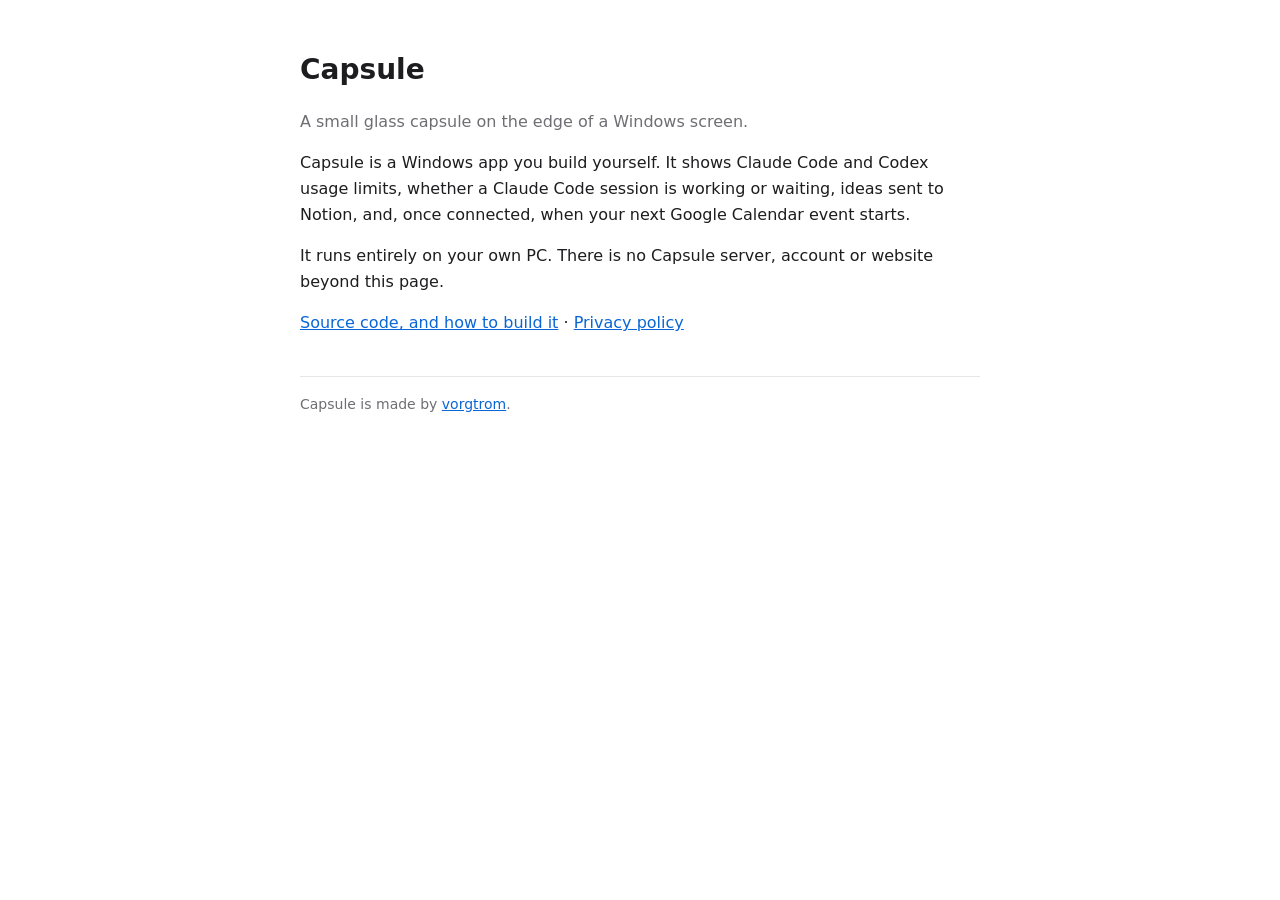
==== docs/index.html @ c1803cf8 "Import Capsule: a Windows notch for Claude Code, Codex, Notion ideas and Google Calendar The app, it" ====
<!doctype html>
<html lang="en">
<head>
<meta charset="utf-8">
<meta name="viewport" content="width=device-width, initial-scale=1">
<title>Capsule</title>
<link rel="stylesheet" href="style.css">
</head>
<body>
<main>
<h1>Capsule</h1>
<p class="muted">A small glass capsule on the edge of a Windows screen.</p>
<p>Capsule is a Windows app you build yourself. It shows Claude Code and Codex usage limits, whether a Claude Code
session is working or waiting, ideas sent to Notion, and, once connected, when your next Google Calendar event
starts.</p>
<p>It runs entirely on your own PC. There is no Capsule server, account or website beyond this page.</p>
<p><a href="https://github.com/vorgtrom/capsule-notch">Source code, and how to build it</a> &middot;
<a href="privacy.html">Privacy policy</a></p>
<footer>Capsule is made by <a href="https://github.com/vorgtrom">vorgtrom</a>.</footer>
</main>
</body>
</html>
---- docs/style.css ----
:root { --bg: #ffffff; --text: #1d1d1f; --muted: #6e6e73; --link: #0a66d6; --rule: #e5e5ea; }
@media (prefers-color-scheme: dark) { :root { --bg: #111113; --text: #f2f2f4; --muted: #a1a1a6; --link: #5aa2ff; --rule: #2c2c2e; } }
body { background: var(--bg); color: var(--text); font: 16px/1.6 "Segoe UI", system-ui, -apple-system, sans-serif; margin: 0; }
main { max-width: 680px; margin: 0 auto; padding: 48px 16px 64px; }
h1 { font-size: 28px; margin: 0 0 8px; }
h2 { font-size: 19px; margin: 32px 0 8px; }
p, li { color: var(--text); }
.muted { color: var(--muted); }
a { color: var(--link); }
footer { margin-top: 40px; padding-top: 16px; border-top: 1px solid var(--rule); font-size: 14px; color: var(--muted); }
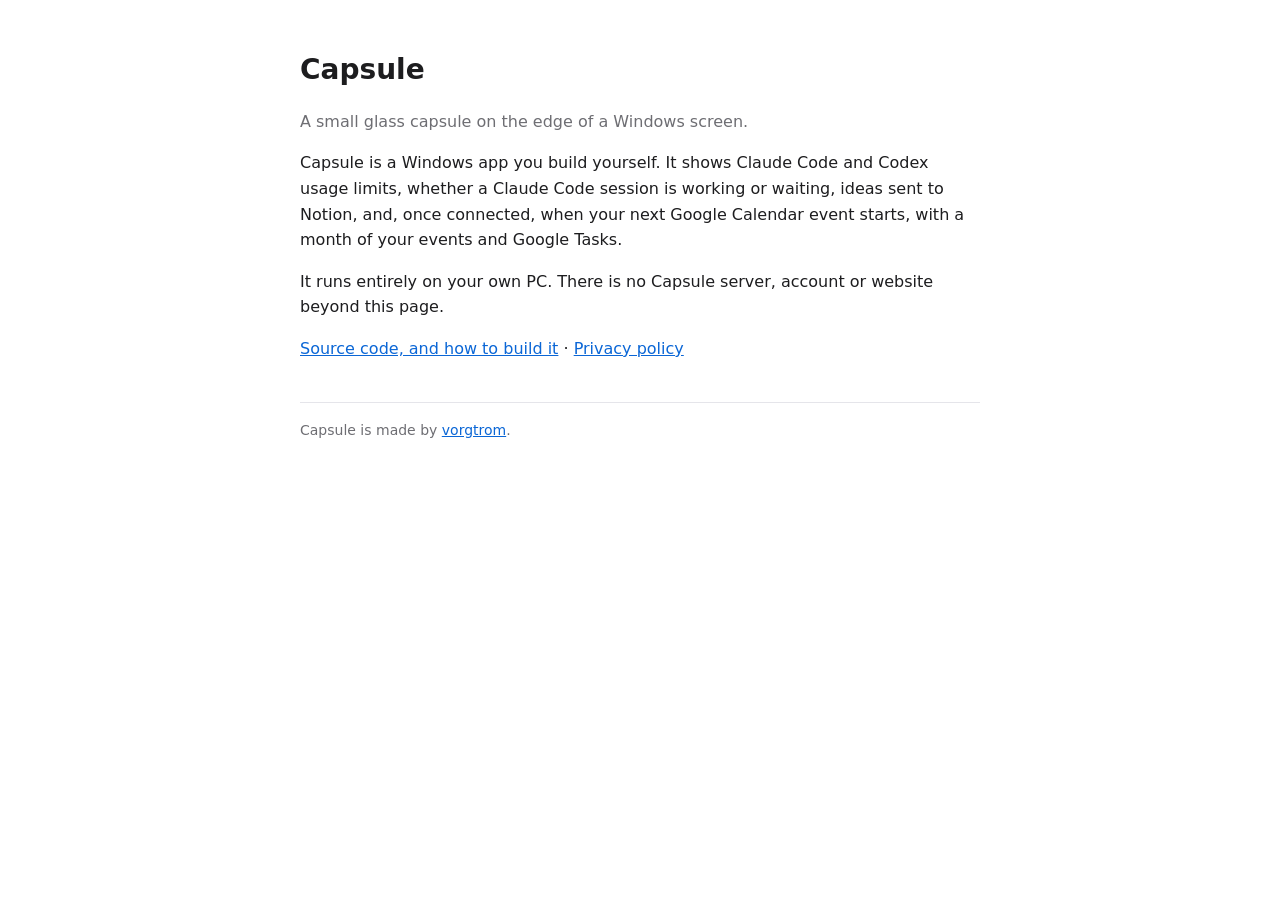
==== commit 1ba16de9: "docs: the month page, adding events and tasks, and Google Tasks The README explains the month page, " ====
--- a/docs/index.html
+++ b/docs/index.html
@@ -12,7 +12,7 @@
 <p class="muted">A small glass capsule on the edge of a Windows screen.</p>
 <p>Capsule is a Windows app you build yourself. It shows Claude Code and Codex usage limits, whether a Claude Code
 session is working or waiting, ideas sent to Notion, and, once connected, when your next Google Calendar event
-starts.</p>
+starts, with a month of your events and Google Tasks.</p>
 <p>It runs entirely on your own PC. There is no Capsule server, account or website beyond this page.</p>
 <p><a href="https://github.com/vorgtrom/capsule-notch">Source code, and how to build it</a> &middot;
 <a href="privacy.html">Privacy policy</a></p>
